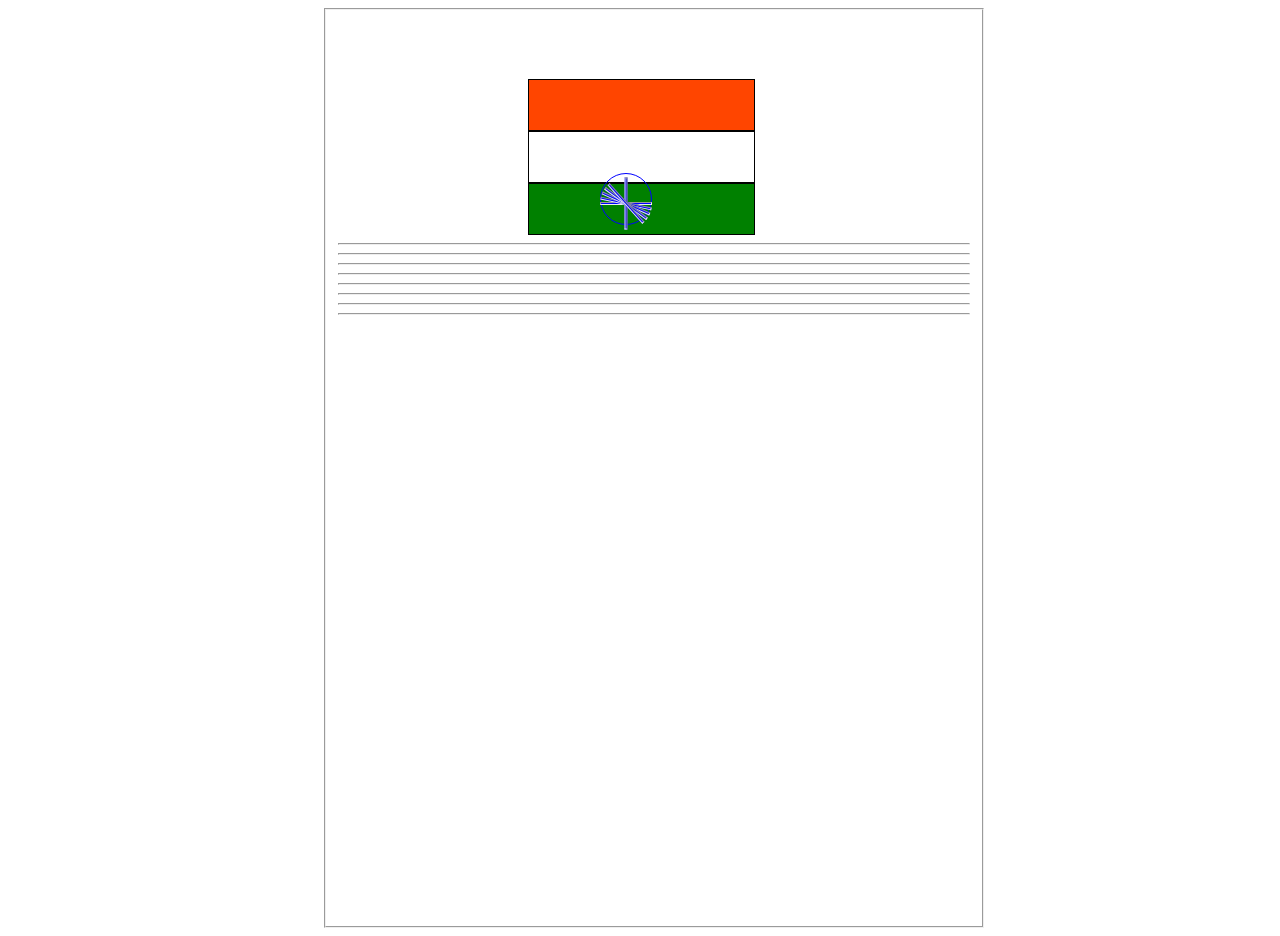
==== event registration/index.html @ 37f2f732 "project 1" ====
<!DOCTYPE html>
<html lang="en">
<head>
    <meta charset="UTF-8">
    <meta name="viewport" content="width=device-width, initial-scale=1.0">
    <title>Document</title>
    <link rel="stylesheet" href="style.css">
</head>
<body>
    <fieldset>
        <div class="div1">      
        </div>
        <div class="div2"></div>
        <div class="div3"></div>
        <div class="circle"></div>
        <hr id="line1">
        <hr id="line2">
        <hr id="line3">
        <hr id="line4">
        <hr id="line5">
        <hr id="line6">
        <hr id="line7">
        <hr id="line8">
        <hr id="line9">
        <hr id="line10">
        <hr id="line11">
        <hr id="line12">
        <hr id="line13">
        <hr id="line14">
        <div class="pole"></div>
    </fieldset>
</body>
</html>
---- event registration/style.css ----
fieldset{
    width: 50%;
    height: 100vh;
    margin-left: 25%;
}
.div1{
    margin-left: 30%;
    margin-top: 10%;
    border: 1px solid black;
    width:225px;
    height: 50px;
    background-color: orangered;
}
.div2{
    margin-left: 30%;

    border: 1px solid black;
    width:225px;
    height: 50px;
    background-color: white;
}
.div3{
    margin-left: 30%;
    border: 1px solid black;
    width:225px;
    height: 50px;
    background-color:green;
}
.circle{
    width: 50px;
    height: 50px;
    border: 1px solid blue;
    border-radius: 50%;
    position: absolute;
    top:19.2%;
    margin-left: 20.5%;
}
#line1{
    position: absolute;
    top: 21.5%;
    margin-left: 20.5%;
    height: 1px;
    background-color: blue;
    width: 50px;
}
#line2{
    position: absolute;
    top: 21.5%;
    rotate: 12deg;
    margin-left: 20.5%;
    height: 1px;
    background-color: blue;
    width: 50px;
}
#line3{
    position: absolute;
    top: 21.5%;
    rotate: 90deg;
    margin-left: 20.5%;
    height: 1px;
    background-color: blue;
    width: 50px;
}
#line4{
    position: absolute;
    top: 21.5%;
    rotate: 24deg;
    margin-left: 20.5%;
    height: 1px;
    background-color: blue;
    width: 50px;
}
#line5{
    position: absolute;
    top: 21.5%;
    rotate: 36deg;
    margin-left: 20.5%;
    height: 1px;
    background-color: blue;
    width: 50px;
}
#line6{
    position: absolute;
    top: 21.5%;
    rotate: 48deg;
    margin-left: 20.5%;
    height: 1px;
    background-color: blue;
    width: 50px;
}
#line4{
    position: absolute;
    top: 21.5%;
    rotate: 24deg;
    margin-left: 20.5%;
    height: 1px;
    background-color: blue;
    width: 50px;
}
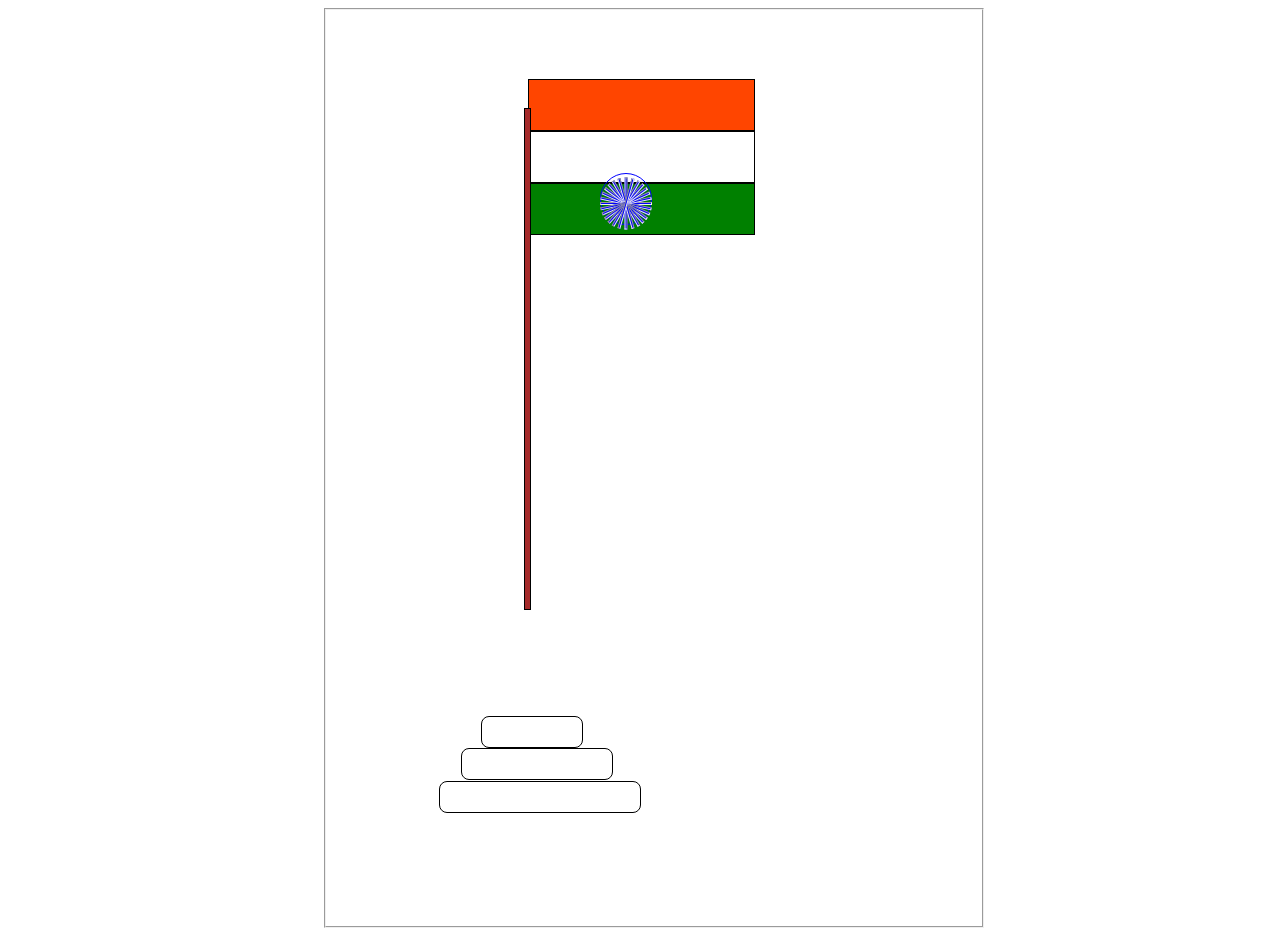
==== commit f75791c9: "project 1" ====
--- a/event registration/index.html
+++ b/event registration/index.html
@@ -28,6 +28,9 @@
         <hr id="line13">
         <hr id="line14">
         <div class="pole"></div>
+        <div class="post"></div>
+        <div class="post1"></div>
+        <div class="post2"></div>
     </fieldset>
 </body>
 </html>--- a/event registration/style.css
+++ b/event registration/style.css
@@ -88,12 +88,113 @@
     background-color: blue;
     width: 50px;
 }
-#line4{
-    position: absolute;
-    top: 21.5%;
-    rotate: 24deg;
-    margin-left: 20.5%;
-    height: 1px;
-    background-color: blue;
-    width: 50px;
-}+#line7{
+    position: absolute;
+    top: 21.5%;
+    rotate: 60deg;
+    margin-left: 20.5%;
+    height: 1px;
+    background-color: blue;
+    width: 50px;
+}
+#line8{
+    position: absolute;
+    top: 21.5%;
+    rotate: 74deg;
+    margin-left: 20.5%;
+    height: 1px;
+    background-color: blue;
+    width: 50px;
+}
+#line9{
+    position: absolute;
+    top: 21.5%;
+    rotate: -12deg;
+    margin-left: 20.5%;
+    height: 1px;
+    background-color: blue;
+    width: 50px;
+}
+#line10{
+    position: absolute;
+    top: 21.5%;
+    rotate: -24deg;
+    margin-left: 20.5%;
+    height: 1px;
+    background-color: blue;
+    width: 50px;
+}
+#line11{
+    position: absolute;
+    top: 21.5%;
+    rotate: -36deg;
+    margin-left: 20.5%;
+    height: 1px;
+    background-color: blue;
+    width: 50px;
+}
+#line12{
+    position: absolute;
+    top: 21.5%;
+    rotate: -48deg;
+    margin-left: 20.5%;
+    height: 1px;
+    background-color: blue;
+    width: 50px;
+}
+#line13{
+    position: absolute;
+    top: 21.5%;
+    rotate: -60deg;
+    margin-left: 20.5%;
+    height: 1px;
+    background-color: blue;
+    width: 50px;
+}
+#line14{
+    position: absolute;
+    top: 21.5%;
+    rotate: -74deg;
+    margin-left: 20.5%;
+    height: 1px;
+    background-color: blue;
+    width: 50px;
+}
+.pole{
+    position: absolute;
+    background-color: brown;
+    width: 5px;
+    height: 500px;
+    top: 12%;
+    margin-left: 14.5%;
+    border: 1px solid black;
+}
+.post{
+    border: 1px solid black;
+    width: 100px;
+    height: 30px;
+    position: absolute;
+    top: 79.5%;
+    margin-left: 11.2%;
+    border-radius: 8px;
+}
+.post1{
+    border: 1px solid black;
+    width: 150px;
+    height: 30px;
+    position: absolute;
+    top: 83.1%;
+    margin-left: 9.6%;
+    border-radius: 8px;
+    background-color: white;
+}
+ .post2{
+    border: 1px solid black;
+    width: 200px;
+    height: 30px;
+    position: absolute;
+    top: 86.8%;
+    margin-left: 7.9%;
+    border-radius: 8px;
+    background-color: white;
+} 